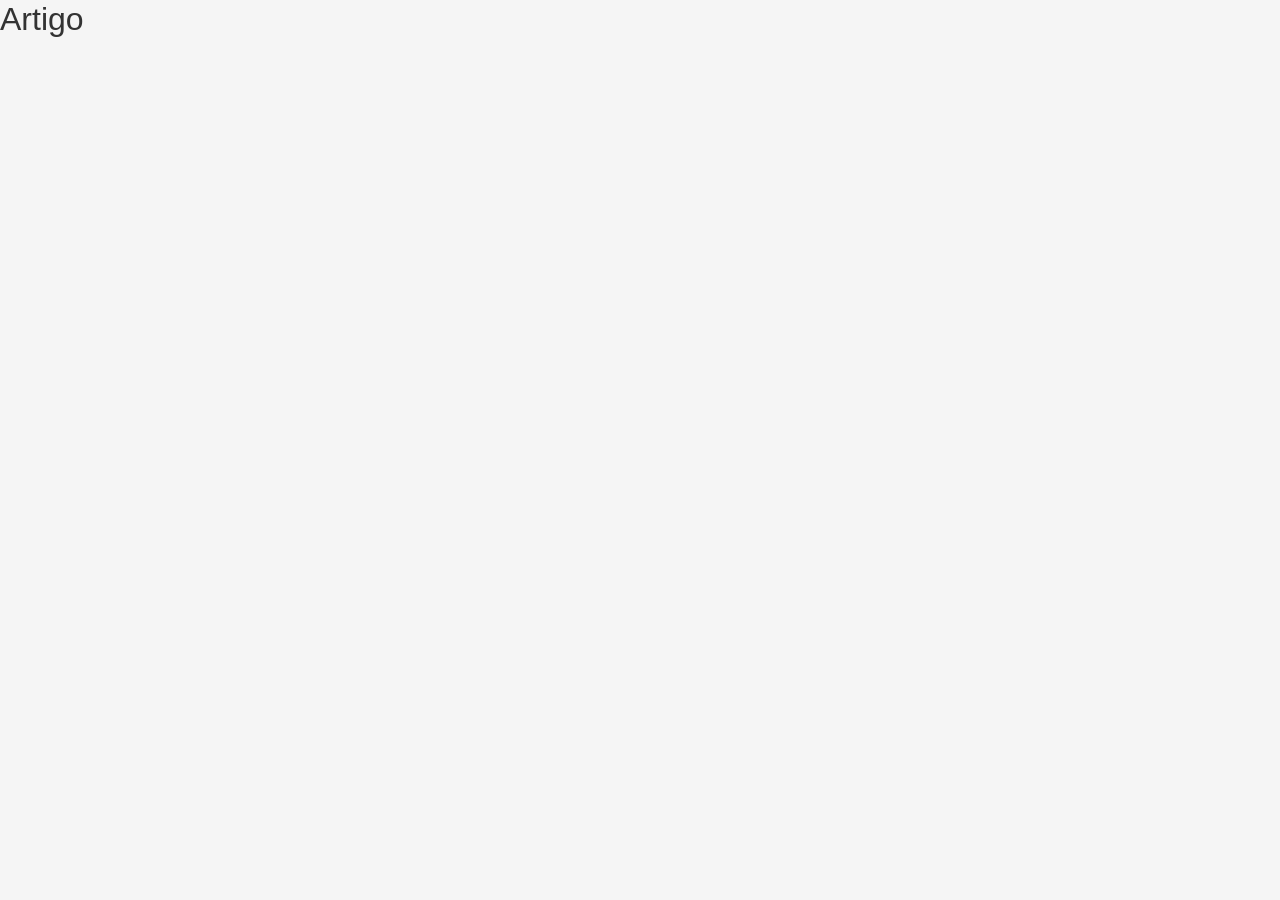
==== frontend/artigo.html @ c850bce3 "Update main" ====
<!DOCTYPE html>
<html lang="en">
<head>
    <meta charset="UTF-8">
    <meta name="viewport" content="width=device-width, initial-scale=1.0">

      <link
        href="https://cdn.jsdelivr.net/npm/bootstrap@5.3.8/dist/css/bootstrap.min.css"
        rel="stylesheet"
    >
    <link rel="stylesheet" href="css/style.css">
    
    <title>Artigo</title>
</head>
<body>
    <!--não sei ainda como vai ser a tela do artigo-->
    <h1>Artigo</h1>
</body>
</html>
---- frontend/css/style.css ----
* {
    margin: 0;
    padding: 0;
    box-sizing: border-box;
}
.aplicacao {
    font-size: 42px;
    font-weight: 600;
    color: #1e3a5f;
    margin-bottom: 20px;
}

.titulo-login {
    font-size: 42px;
    font-weight: 600;
    color: #1e3a5f;
    margin-bottom: 20px;
}

.titulo-cadastro {
    font-size: 42px;
    font-weight: 600;
    color: #1e3a5f;
    margin-bottom: 20px;
}

.titulo-perfil {
    font-size: 42px;
    font-weight: 600;
    color: #1e3a5f;
    margin-bottom: 20px;
}

.titulo-artigos {
    font-size: 42px;
    font-weight: 600;
    color: #1e3a5f;
    margin-bottom: 20px;
}


body {
    font-family: Arial, sans-serif;
    background-color: #f5f5f5;
    color: #333;
}


header {
    /* background-color: #222; */
    padding: 20px;
}

nav {
    display: flex;
    justify-content: space-between;
    align-items: center;
}



main {
    max-width: 1200px;
    margin: 0 auto;
    padding: 30px;
}


h1 {
    font-size: 32px;
}

h2 {
    font-size: 24px;
}



.btn {
    padding: 10px 20px;
    border: none;
    border-radius: 5px;
    cursor: pointer;
}



input {
    padding: 10px;
    border: 1px solid #ccc;
    border-radius: 5px;
}


footer {
    padding: 20px;
    text-align: center;
}
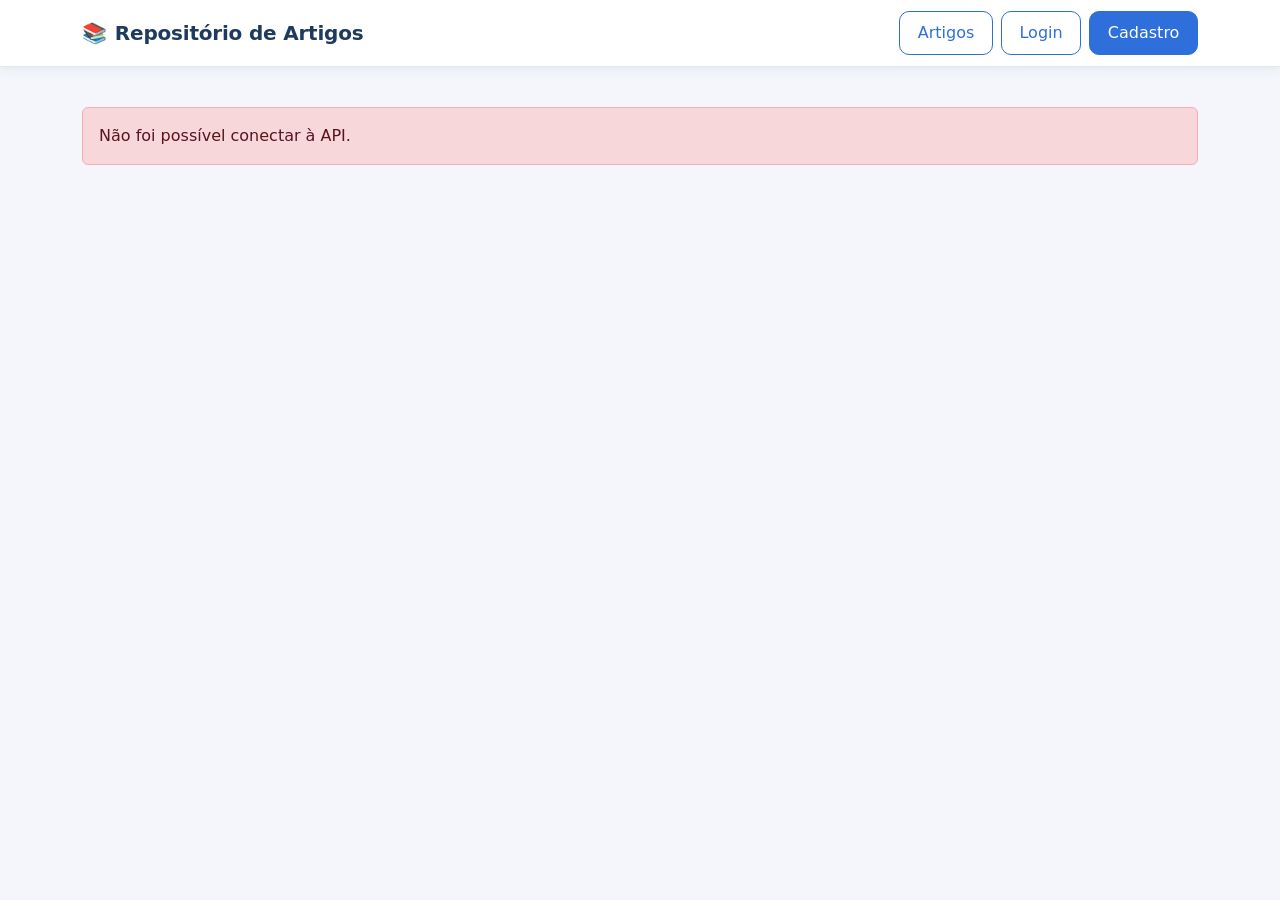
==== commit 5492ee37: "Add front" ====
--- a/frontend/artigo.html
+++ b/frontend/artigo.html
@@ -1,19 +1,39 @@
 <!DOCTYPE html>
-<html lang="en">
+<html lang="pt-BR">
 <head>
     <meta charset="UTF-8">
     <meta name="viewport" content="width=device-width, initial-scale=1.0">
-
-      <link
-        href="https://cdn.jsdelivr.net/npm/bootstrap@5.3.8/dist/css/bootstrap.min.css"
-        rel="stylesheet"
-    >
+    <title>Artigo</title>
+    <link href="https://cdn.jsdelivr.net/npm/bootstrap@5.3.8/dist/css/bootstrap.min.css" rel="stylesheet">
     <link rel="stylesheet" href="css/style.css">
-    
-    <title>Artigo</title>
 </head>
 <body>
-    <!--não sei ainda como vai ser a tela do artigo-->
-    <h1>Artigo</h1>
+    <header id="navbar"></header>
+    <main class="container mt-5">
+        <div id="alerta"></div>
+        <article id="artigo" hidden>
+            <div class="d-flex justify-content-between align-items-start gap-2">
+                <h1 id="titulo"></h1>
+                <span id="status"></span>
+            </div>
+            <p id="autores" class="text-muted mb-1"></p>
+            <p id="area" class="text-muted"></p>
+            <div id="tags" class="mb-4"></div>
+            <h2>Resumo</h2>
+            <p id="resumo" class="mb-4"></p>
+            <h2>Resumo traduzido (inglês)</h2>
+            <p id="traducao" class="mb-4"></p>
+            <div class="d-flex gap-2">
+                <button type="button" id="botao-download" class="btn btn-primary">Baixar PDF</button>
+                <a href="artigos.html" class="btn btn-secondary">Voltar</a>
+            </div>
+        </article>
+    </main>
+    <script src="js/config.js"></script>
+    <script src="js/auth.js"></script>
+    <script src="js/api.js"></script>
+    <script src="js/ui.js"></script>
+    <script src="js/nav.js"></script>
+    <script src="js/artigo.js"></script>
 </body>
-</html>+</html>
